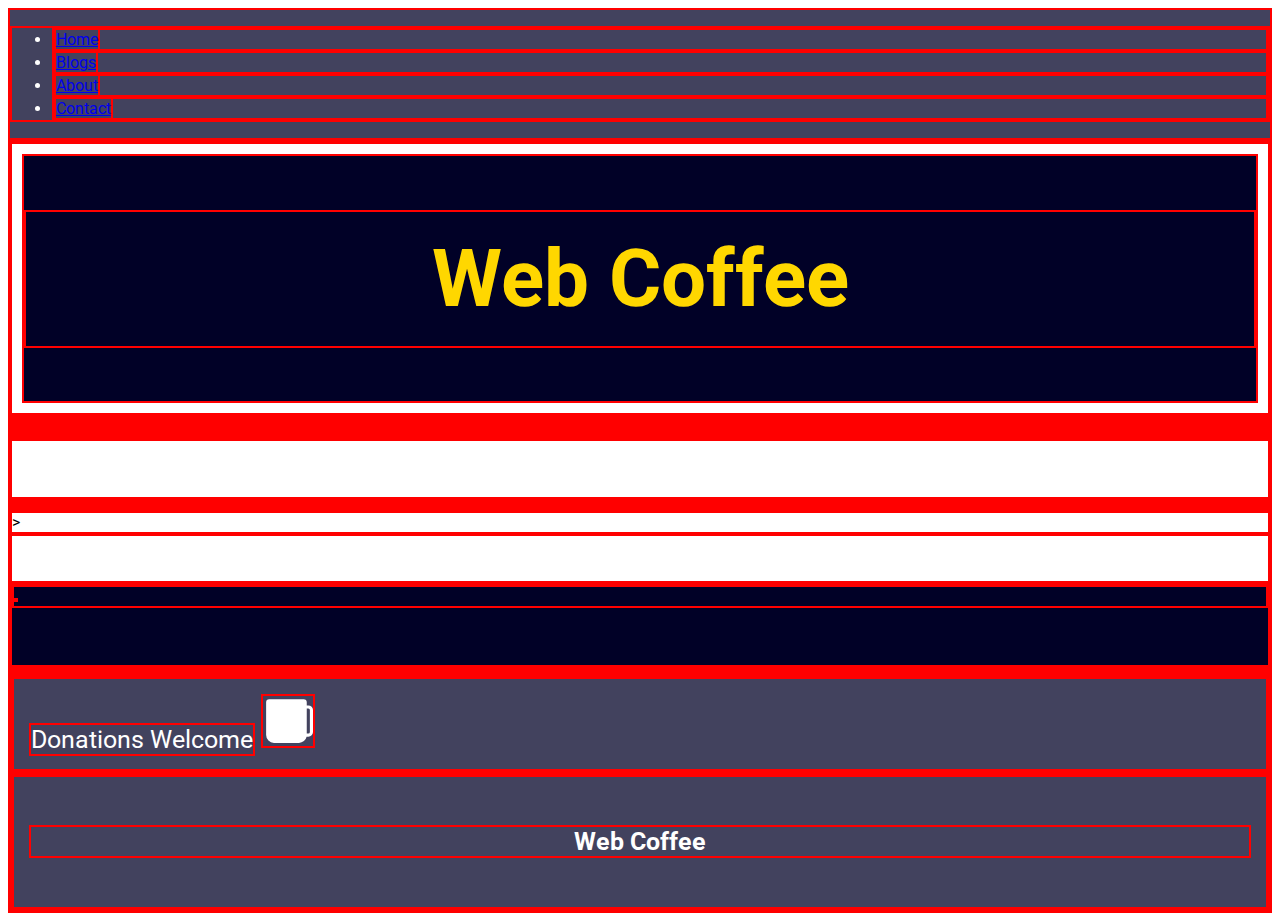
==== Blog_Project/about.html @ 9e45c83c "outline setup within about page" ====
<!DOCTYPE html>
<html lang="en">
<head>
    <meta charset="UTF-8">
    <meta name="viewport" content="width=device-width, initial-scale=1.0">
    <title>Web Blog</title>
    <link rel="stylesheet" href="https://cdn.jsdelivr.net/npm/bootstrap@4.5.3/dist/css/bootstrap.min.css" 
    integrity="sha384-TX8t27EcRE3e/ihU7zmQxVncDAy5uIKz4rEkgIXeMed4M0jlfIDPvg6uqKI2xXr2" crossorigin="anonymous">
    <link rel="stylesheet" href="./styles.css">
    <link href="https://fonts.googleapis.com/css2?family=Roboto&display=swap" rel="stylesheet"> 
    <link href="https://fonts.googleapis.com/css2?family=Play:wght@700&display=swap" rel="stylesheet"> 
    <!--Brad Boutaugh (1882299)
        brad.boutaugh@tcs.com
    -->

</head>
<body>
    <!--NAVIGATION-->
    <div class="navigation">
        <ul class="nav">
            <li class="nav-item">
              <a class="nav-link" href="index.html">Home</a>
            </li>
            <li class="nav-item">
              <a class="nav-link" href="blogs.html">Blogs</a>
            </li>
            <li class="nav-item">
              <a class="nav-link" href="about.html">About</a>
            </li>
            <li class="nav-item">
              <a class="nav-link" href="contact.html">Contact</a> 
            </li>
          </ul>
    </div>
    <!--MAIN CONTENT-->
    <div class="container-fluid">

        <!--Filler-->
        <div class="row header"><div class="col-md-12 blue-bg">
          <h1>Web Coffee</h1>
        </div></div>
        
        <div class="row">
          <div class="col-md"></div>

          <!--About the Blog Content-->
          <div class="col-md about_blogs">
          
          </div><!--Languages-->
          <div class="col-md">
            
          </div><!--Web Tech-->
          <div class="col-md">
            
          </div><!--Best Practices-->
          <div class="col-md">
            
          </div>
          <div class="col-md"></div>
        </div>
        
        <!--About Myself-->
        <div class="row">
            <div class="col-md-2"></div>
            <div class="col-md-2"><!--Picture-->

            </div>
            <div class="col-md-6"><!--Description-->
              
            </div>>
            <div class="col-md-2"></div>
        </div>
        
       
        <!--Filler-->
        <div class="row blue-bg">
            <div class="col-md-12"><img alt="" src=""></div>
        </div>
    </div>

    <!--FOOTER-->
      <div class="container-fluid page_footer">
        <div class="row">
          <div class="col-md"></div>
          <div class="col-md footer_text">
            <span>Donations Welcome</span>
            <svg width="2em" height="2em" viewBox="0 0 16 16" class="bi bi-cup-fill" fill="currentColor" xmlns="http://www.w3.org/2000/svg">
              <path fill-rule="evenodd" d="M1 2a1 1 0 0 1 1-1h11a1 1 0 0 1 1 1v1h.5A1.5 1.5 0 0 1 16 4.5v7a1.5 1.5 0 0 1-1.5 1.5h-.55a2.5 2.5 0 0 1-2.45 2h-8A2.5 2.5 0 0 1 1 12.5V2zm13 10h.5a.5.5 0 0 0 .5-.5v-7a.5.5 0 0 0-.5-.5H14v8z"/>
            </svg>
          </div>
          <div class="col-md"></div>
          <div class="col-md footer_text"><h4>Web Coffee</h4></div>
        </div>
      </div>

    <!--JAVASCRIPT-->
    <script src="./jscript.js"></script>
    <script src="https://code.jquery.com/jquery-3.5.1.slim.min.js" integrity="sha384-DfXdz2htPH0lsSSs5nCTpuj/zy4C+OGpamoFVy38MVBnE+IbbVYUew+OrCXaRkfj" crossorigin="anonymous"></script>
    <script src="https://cdn.jsdelivr.net/npm/bootstrap@4.5.3/dist/js/bootstrap.bundle.min.js" integrity="sha384-ho+j7jyWK8fNQe+A12Hb8AhRq26LrZ/JpcUGGOn+Y7RsweNrtN/tE3MoK7ZeZDyx" crossorigin="anonymous"></script>
</body>
</html>
---- Blog_Project/styles.css ----
body *
{
    border: 2px solid red;
    font-family: 'Roboto', sans-serif;
}

/*Navigation Styling*/
.navigation
{
background-color: rgb(66, 66, 94);
color: white;
text-decoration:none;
}

.navigation .nav .nav-item a:hover
{
    background-color:rgb(165, 163, 163);
    color: midnightblue;
}

.navigation a:visited
{
    background-color: rgb(95, 90, 95);
    color: white;
    text-decoration:none;
}

/*Main Content Styling*/
.blue-bg
{
    background-color:rgb(1, 1, 39);
}

#home-container
{
    background-image: url(images/library.jpg);
    background-repeat: no-repeat;
    background-size:cover;   
}

.header
{
    font-family: 'Play', sans-serif;
    text-align:center;
    color:gold;
    padding:10px;
}

.header h1
{
    padding:20px;
    font-size: 80px;
}

.row
{
    min-height:80px;
}

.home_text
{
    background-color:rgb(95, 90, 95,0.75);
    color: white;
    padding: 15px;
}

.footer_text
{
    color: white;
    padding: 15px;
    font-size:25px;
}

.footer_text span
{
    font-size:25px;
}

.home_text h1, h4{text-align: center;}

p{font-size:20px;}

#blog_row
{
    background-image: url(images/dark_computer.jpg);
    background-repeat: no-repeat;
    background-size:cover;
    color: white;
    padding: 15px;
}

.page_footer
{
background-color:rgb(66, 66, 94);
}



/*Blog Styling */

.blog_col
{
    background-image:url("images/pentagons.jpg");
    background-repeat: no-repeat;
    background-size:cover;
}

.blog
{
    background-color:rgb(95,90,95,0.85);
    color:white;
    padding:5px;
    font-size:15px;
    margin:10px;
}

.blog_sides
{
    background-image:url("images/staircase.jpg");
    background-repeat:no-repeat;
    background-size:cover;
}

.blog_intro
{
    color:midnightblue;
    font-family: 'Play', sans-serif;
    padding:5px;
    margin:10px;
}

.add_blog
{
    color:midnightblue;
    font-size:20px;
    border:5px midnightblue solid;
    margin:10px;
}


/*Contact Styling*/
.contact
{
    font-size:25px;
    background-color:rgb(95,90,95,0.85);
    color:white;
}

.contact_bg
{
    background-image:url("images/cafe.jpg");
    background-repeat:no-repeat;
    background-size:cover;
}

/*About Styling*/
.about_blogs
{
    height:100%;
}
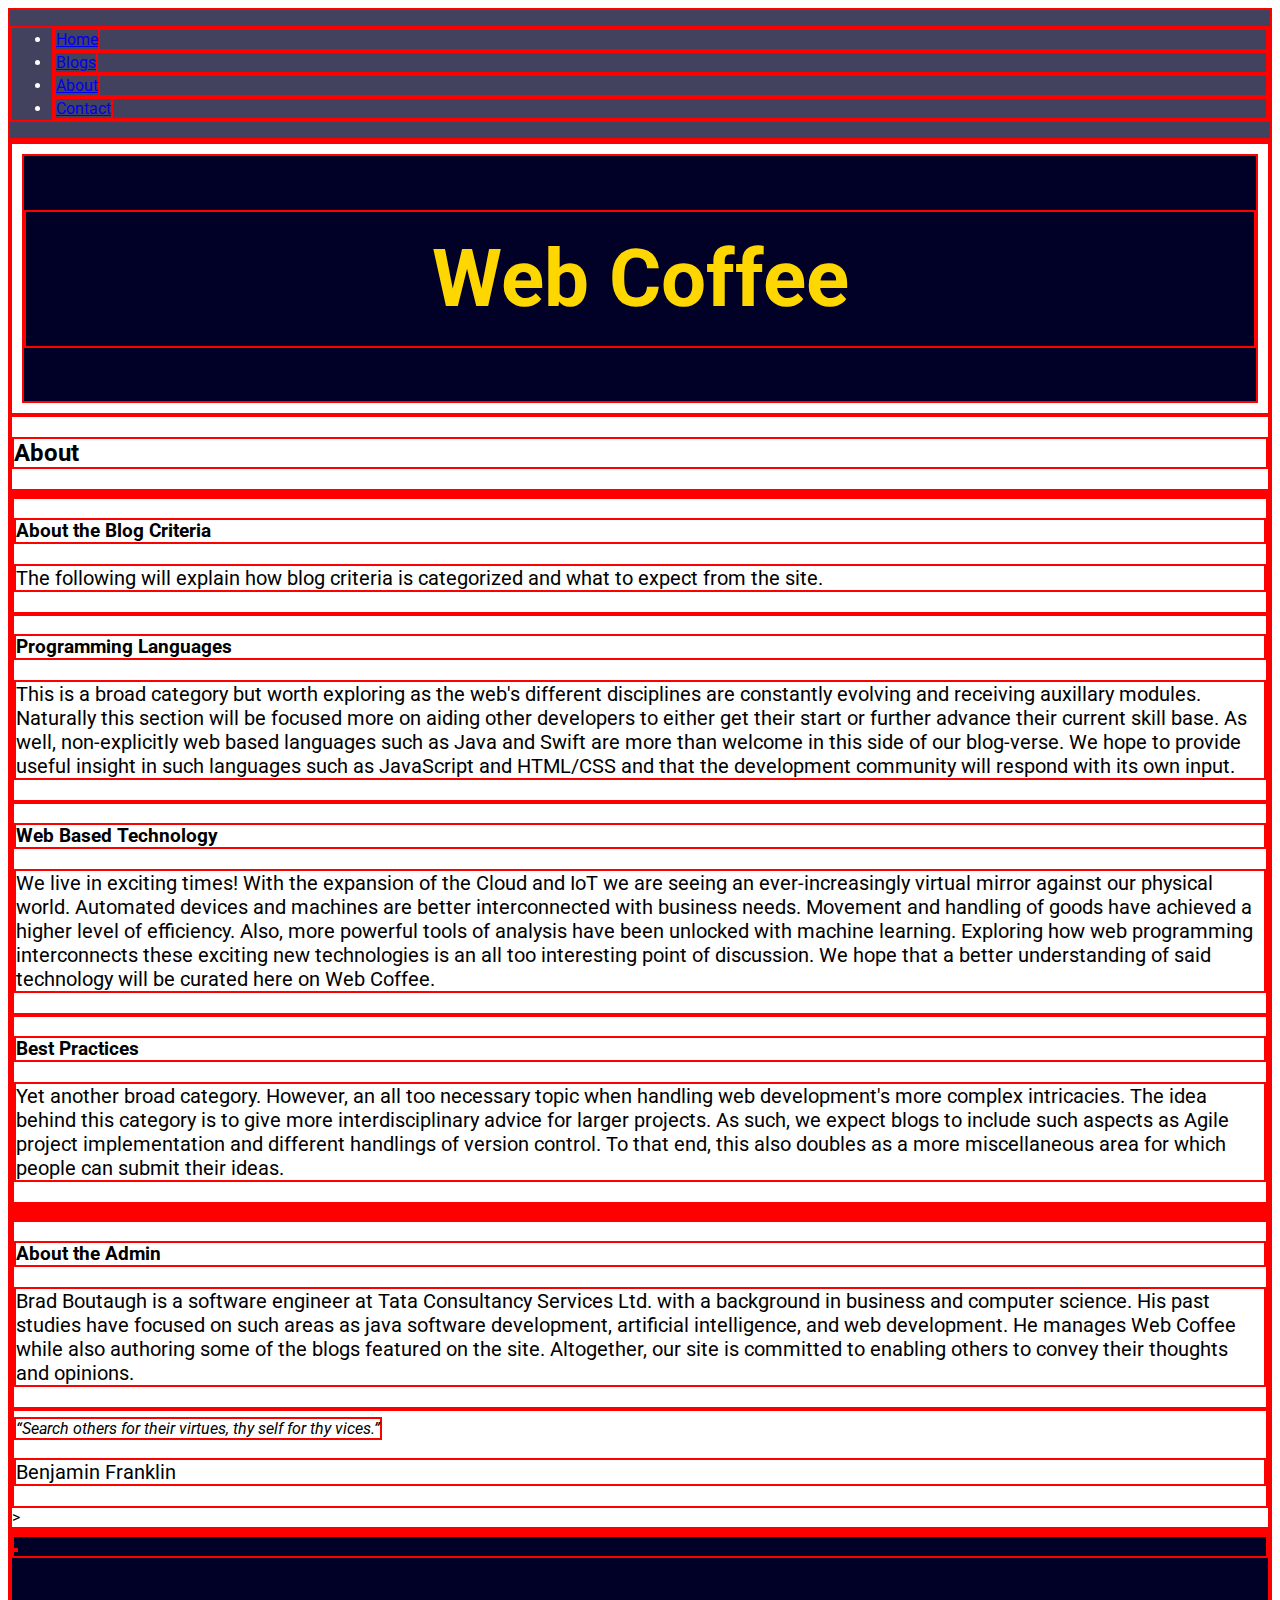
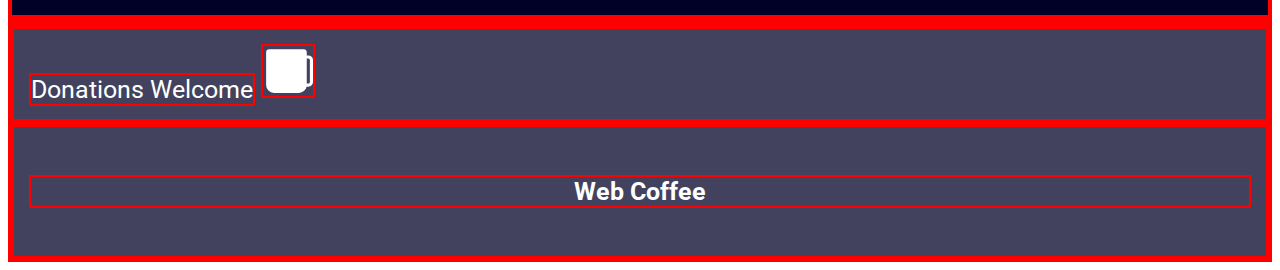
==== commit 6708a5bc: "added about page content" ====
--- a/Blog_Project/about.html
+++ b/Blog_Project/about.html
@@ -39,22 +39,43 @@
         <div class="row header"><div class="col-md-12 blue-bg">
           <h1>Web Coffee</h1>
         </div></div>
+
+        <div><h2>About</h2></div>
         
         <div class="row">
+  
           <div class="col-md"></div>
 
           <!--About the Blog Content-->
           <div class="col-md about_blogs">
-          
-          </div><!--Languages-->
-          <div class="col-md">
-            
-          </div><!--Web Tech-->
-          <div class="col-md">
-            
-          </div><!--Best Practices-->
-          <div class="col-md">
-            
+          <h3>About the Blog Criteria</h3>
+          <p>The following will explain how blog criteria is categorized and what to expect from the site.</p>
+          </div>
+
+          <div class="col-md"><!--Languages-->
+            <h3>Programming Languages</h3>
+              <p>This is a broad category but worth exploring as the web's different disciplines are constantly evolving and receiving auxillary modules.
+                Naturally this section will be focused more on aiding other developers to either get their start or further advance their current skill
+                base. As well, non-explicitly web based languages such as Java and Swift are more than welcome in this side of our blog-verse. We hope
+                to provide useful insight in such languages such as JavaScript and HTML/CSS and that the development community will respond with its own
+                input.</p>
+          </div>
+          <div class="col-md"><!--Web Tech-->
+            <h3>Web Based Technology</h3>
+            <p>We live in exciting times! With the expansion of the Cloud and IoT we are seeing an ever-increasingly virtual mirror against our physical world.
+              Automated devices and machines are better interconnected with business needs. Movement and handling of goods have achieved a higher level of 
+              efficiency. Also, more powerful tools of analysis have been unlocked with machine learning. Exploring how web programming interconnects these
+              exciting new technologies is an all too interesting point of discussion. We hope that a better understanding of said technology will be curated
+              here on Web Coffee. </p>
+          </div>
+          <div class="col-md"><!--Best Practices-->
+            <h3>Best Practices</h3>
+            <p>
+              Yet another broad category. However, an all too necessary topic when handling web development's more complex intricacies. The idea behind this 
+              category is to give more interdisciplinary advice for larger projects. As such, we expect blogs to include such aspects as Agile project 
+              implementation and different handlings of version control. To that end, this also doubles as a more miscellaneous area for which people can 
+              submit their ideas.   
+            </p>
           </div>
           <div class="col-md"></div>
         </div>
@@ -63,10 +84,15 @@
         <div class="row">
             <div class="col-md-2"></div>
             <div class="col-md-2"><!--Picture-->
-
+              
             </div>
             <div class="col-md-6"><!--Description-->
-              
+              <h3>About the Admin</h3>
+              <p>Brad Boutaugh is a software engineer at Tata Consultancy Services Ltd. with a background in business and computer science. His past studies 
+                have focused on such areas as java software development, artificial intelligence, and web development. He manages Web Coffee while also 
+                authoring some of the blogs featured on the site. Altogether, our site is committed to enabling others to convey their thoughts and opinions.</p>
+                <hr>
+                <i>“Search others for their virtues, thy self for thy vices.”</i><p>Benjamin Franklin</p>
             </div>>
             <div class="col-md-2"></div>
         </div>
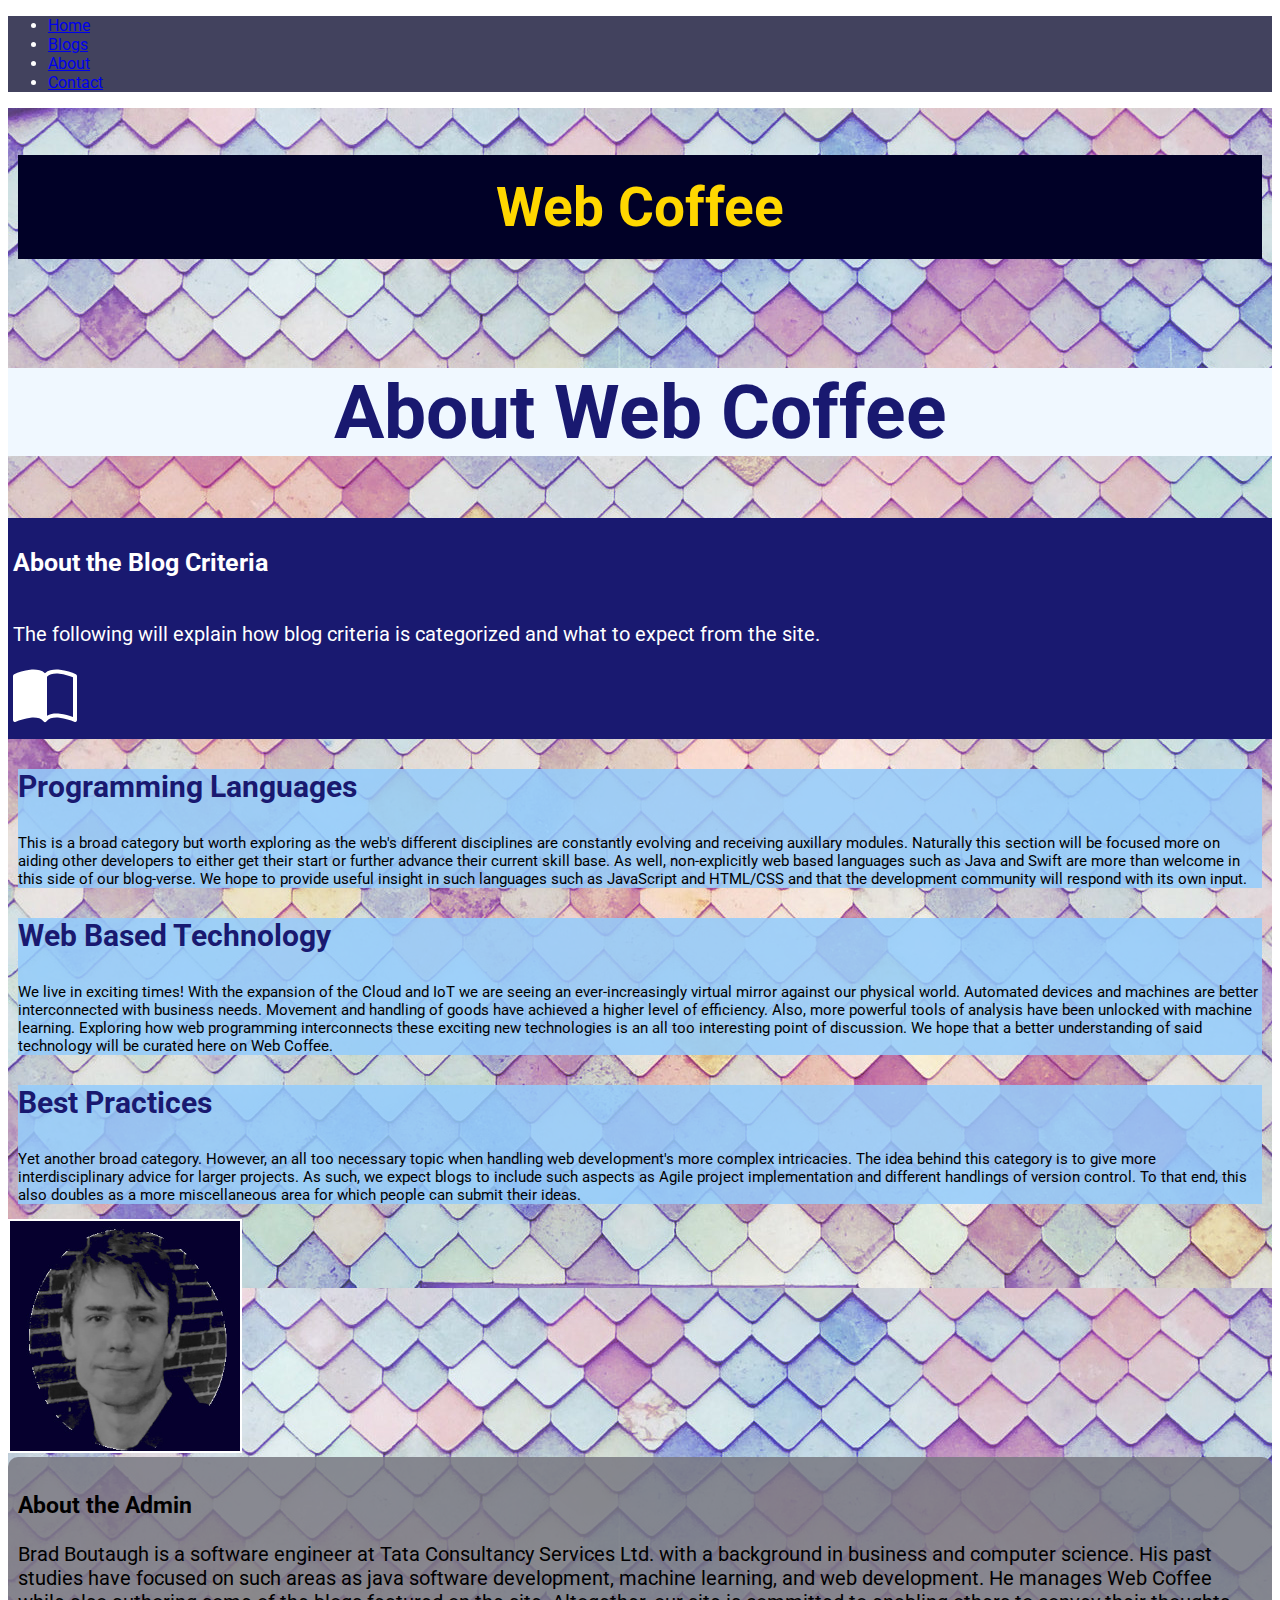
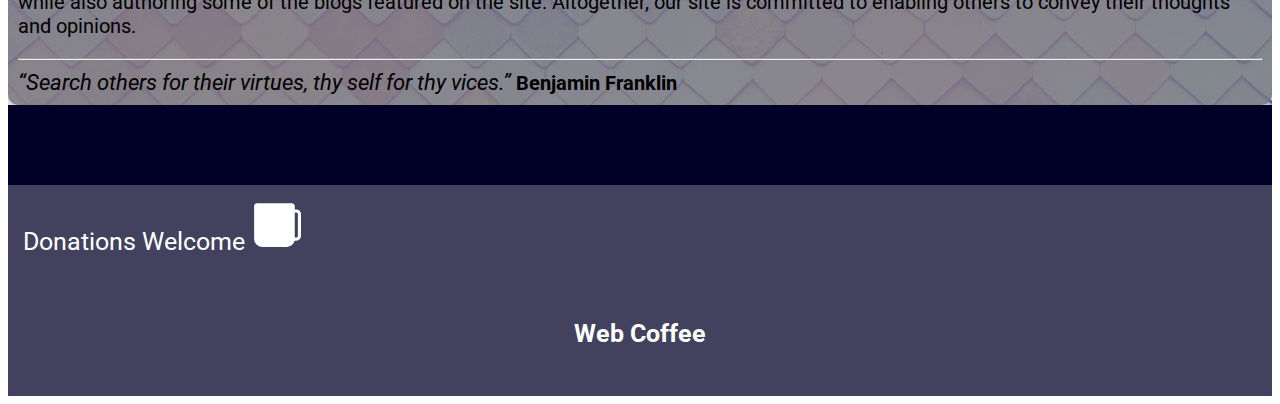
==== commit 82e31e66: "added styling to about page and additional validations to contact form." ====
--- a/Blog_Project/about.html
+++ b/Blog_Project/about.html
@@ -33,14 +33,14 @@
           </ul>
     </div>
     <!--MAIN CONTENT-->
-    <div class="container-fluid">
+    <div class="container-fluid about_bg">
 
         <!--Filler-->
         <div class="row header"><div class="col-md-12 blue-bg">
           <h1>Web Coffee</h1>
         </div></div>
 
-        <div><h2>About</h2></div>
+        <div class="about_header"><h2>About Web Coffee</h2></div>
         
         <div class="row">
   
@@ -50,9 +50,12 @@
           <div class="col-md about_blogs">
           <h3>About the Blog Criteria</h3>
           <p>The following will explain how blog criteria is categorized and what to expect from the site.</p>
-          </div>
+          <svg width="4em" height="4em" viewBox="0 0 16 16" class="bi bi-book-half" fill="currentColor" xmlns="http://www.w3.org/2000/svg">
+            <path fill-rule="evenodd" d="M8.5 2.687v9.746c.935-.53 2.12-.603 3.213-.493 1.18.12 2.37.461 3.287.811V2.828c-.885-.37-2.154-.769-3.388-.893-1.33-.134-2.458.063-3.112.752zM8 1.783C7.015.936 5.587.81 4.287.94c-1.514.153-3.042.672-3.994 1.105A.5.5 0 0 0 0 2.5v11a.5.5 0 0 0 .707.455c.882-.4 2.303-.881 3.68-1.02 1.409-.142 2.59.087 3.223.877a.5.5 0 0 0 .78 0c.633-.79 1.814-1.019 3.222-.877 1.378.139 2.8.62 3.681 1.02A.5.5 0 0 0 16 13.5v-11a.5.5 0 0 0-.293-.455c-.952-.433-2.48-.952-3.994-1.105C10.413.809 8.985.936 8 1.783z"/>
+          </svg>
+        </div>
 
-          <div class="col-md"><!--Languages-->
+          <div class="col-md blog_cat"><!--Languages-->
             <h3>Programming Languages</h3>
               <p>This is a broad category but worth exploring as the web's different disciplines are constantly evolving and receiving auxillary modules.
                 Naturally this section will be focused more on aiding other developers to either get their start or further advance their current skill
@@ -60,7 +63,7 @@
                 to provide useful insight in such languages such as JavaScript and HTML/CSS and that the development community will respond with its own
                 input.</p>
           </div>
-          <div class="col-md"><!--Web Tech-->
+          <div class="col-md blog_cat"><!--Web Tech-->
             <h3>Web Based Technology</h3>
             <p>We live in exciting times! With the expansion of the Cloud and IoT we are seeing an ever-increasingly virtual mirror against our physical world.
               Automated devices and machines are better interconnected with business needs. Movement and handling of goods have achieved a higher level of 
@@ -68,7 +71,7 @@
               exciting new technologies is an all too interesting point of discussion. We hope that a better understanding of said technology will be curated
               here on Web Coffee. </p>
           </div>
-          <div class="col-md"><!--Best Practices-->
+          <div class="col-md blog_cat"><!--Best Practices-->
             <h3>Best Practices</h3>
             <p>
               Yet another broad category. However, an all too necessary topic when handling web development's more complex intricacies. The idea behind this 
@@ -83,17 +86,17 @@
         <!--About Myself-->
         <div class="row">
             <div class="col-md-2"></div>
-            <div class="col-md-2"><!--Picture-->
-              
+            <div class="col-md-2 profile_pic"><!--Picture-->
+              <img src="images/my_pic.jpg" alt="admin">
             </div>
-            <div class="col-md-6"><!--Description-->
+            <div class="col-md-6 admin_desc"><!--Description-->
               <h3>About the Admin</h3>
               <p>Brad Boutaugh is a software engineer at Tata Consultancy Services Ltd. with a background in business and computer science. His past studies 
-                have focused on such areas as java software development, artificial intelligence, and web development. He manages Web Coffee while also 
+                have focused on such areas as java software development, machine learning, and web development. He manages Web Coffee while also 
                 authoring some of the blogs featured on the site. Altogether, our site is committed to enabling others to convey their thoughts and opinions.</p>
                 <hr>
-                <i>“Search others for their virtues, thy self for thy vices.”</i><p>Benjamin Franklin</p>
-            </div>>
+                <i>“Search others for their virtues, thy self for thy vices.”</i><b>Benjamin Franklin</b>
+            </div>
             <div class="col-md-2"></div>
         </div>
         
--- a/Blog_Project/styles.css
+++ b/Blog_Project/styles.css
@@ -1,6 +1,5 @@
 body *
 {
-    border: 2px solid red;
     font-family: 'Roboto', sans-serif;
 }
 
@@ -44,12 +43,13 @@
     text-align:center;
     color:gold;
     padding:10px;
+    font-size: 5px;
 }
 
 .header h1
 {
     padding:20px;
-    font-size: 80px;
+    font-size: 55px;
 }
 
 .row
@@ -153,8 +153,74 @@
     background-size:cover;
 }
 
+
 /*About Styling*/
 .about_blogs
 {
-    height:100%;
+    padding:5px;
+    margin-bottom:auto;
+    background-color:midnightblue;
+    color:white;
+}
+
+.about_blogs h3
+{
+    padding-bottom:20px;
+    font-size:25px;
+}
+
+.about_blogs svg
+{
+    margin:auto;
+}
+
+.blog_cat
+{
+background-color:rgb(147, 203, 252,0.85);
+margin:0px 10px 10px;
+}
+
+.blog_cat h3
+{
+    color:midnightblue;
+    font-size:30px;
+}
+
+.blog_cat p
+{
+    font-size:15px;
+}
+
+.profile_pic img
+{
+    width:230px;
+    text-align:center;
+    border: 2px solid white;
+}
+
+.admin_desc
+{
+   padding:10px; 
+   border-radius:10px;
+   background-color:rgb(120, 120, 129,0.85);
+   font-size:20px;
+}
+
+.admin_desc i 
+{
+    font-size:22px;
+    padding-right:5px;
+}
+
+.about_bg
+{
+    background-image: url("images/house_tiles.jpg");
+}
+
+.about_header
+{
+    text-align: center;
+    color:midnightblue;
+    font-size:50px;
+    background-color:aliceblue;
 }